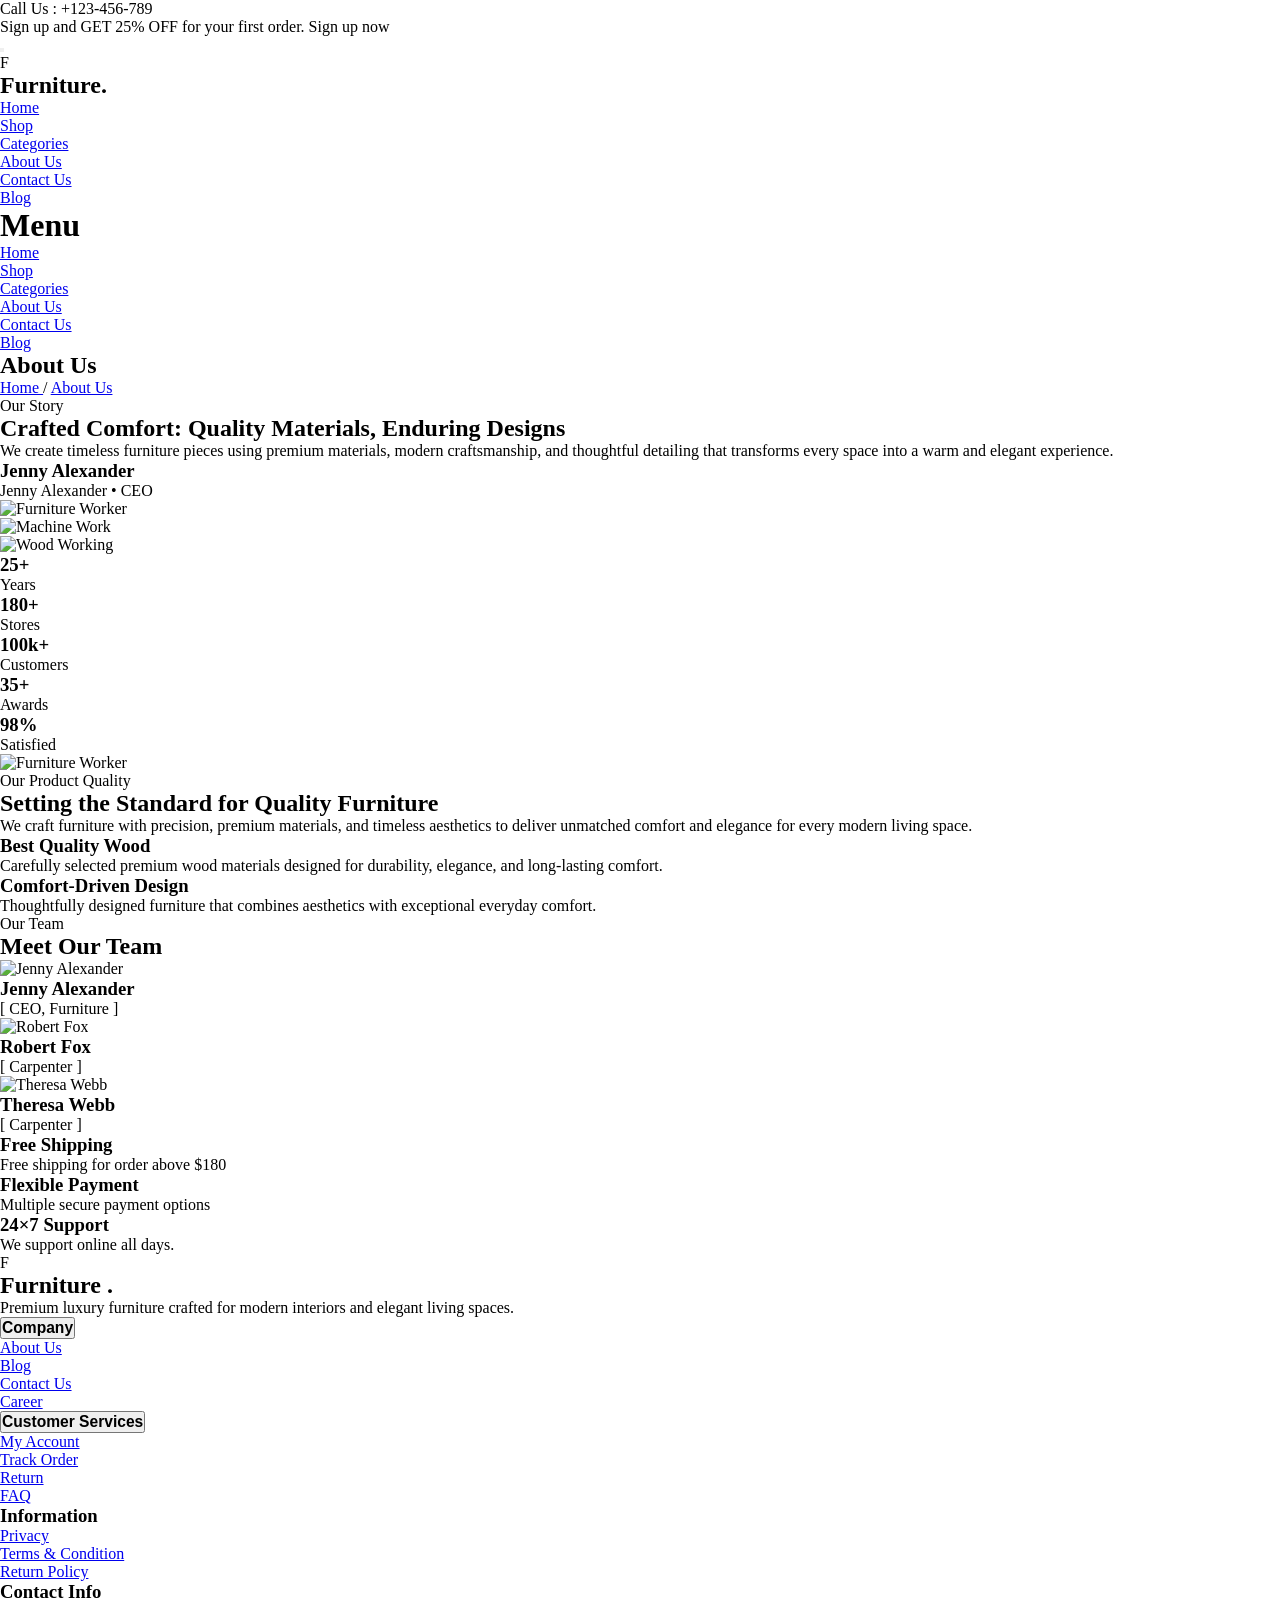
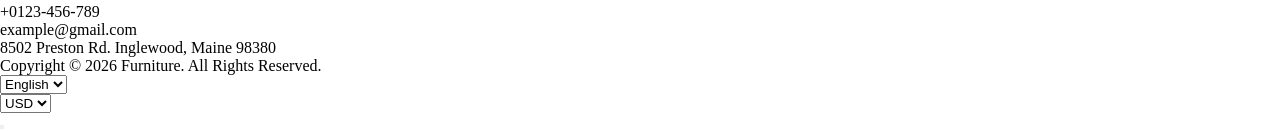
==== about.html @ d577adc3 "abount page ui complted" ====
<!doctype html>
<html lang="en">
  <head>
    <meta charset="UTF-8" />
    <meta name="viewport" content="width=device-width, initial-scale=1.0" />
    <title>About Us</title>
    <script src="https://cdn.tailwindcss.com"></script>
    <link
      href="https://cdn.jsdelivr.net/npm/remixicon/fonts/remixicon.css"
      rel="stylesheet"
    />
    <link rel="stylesheet" href="./css/style.css" />
    <!-- SWIPER CSS -->

    <link
      rel="stylesheet"
      href="https://cdn.jsdelivr.net/npm/swiper@11/swiper-bundle.min.css"
    />

    <!-- AOS CSS -->

    <link rel="stylesheet" href="https://unpkg.com/aos@2.3.4/dist/aos.css" />
    <link rel="stylesheet" href="https://unpkg.com/aos@next/dist/aos.css" />
  </head>
  <body>
    <!-- TOP BAR -->

    <div
      id="topBar"
      class="bg-primary text-white hidden lg:block relative group transition-all duration-300"
    >
      <div
        class="max-w-[1250px] mx-auto flex items-center justify-between py-4"
      >
        <div>
          <p class="text-[18px]">Call Us : +123-456-789</p>
        </div>

        <div>
          <p class="text-[18px]">
            Sign up and GET 25% OFF for your first order.

            <span class="text-accent underline font-semibold cursor-pointer">
              Sign up now
            </span>
          </p>
        </div>

        <div class="flex items-center gap-4 text-accent text-[20px]">
          <i class="ri-facebook-fill cursor-pointer"></i>
          <i class="ri-twitter-fill cursor-pointer"></i>
          <i class="ri-pinterest-fill cursor-pointer"></i>
          <i class="ri-instagram-line cursor-pointer"></i>
          <i class="ri-youtube-fill cursor-pointer"></i>
        </div>
      </div>

      <!-- CLOSE BUTTON -->

      <button
        id="closeBtn"
        class="absolute right-4 top-1/2 -translate-y-1/2 opacity-0 group-hover:opacity-100 transition-all duration-300 text-2xl text-white hover:text-accent"
      >
        <i class="ri-close-line"></i>
      </button>
    </div>

    <!-- NAVBAR -->
    <nav class="bg-white shadow-sm relative">
      <div class="max-w-[1250px] mx-auto px-4">
        <div class="h-[90px] flex items-center justify-between">
          <!-- Logo -->
          <div class="flex items-center gap-3">
            <div
              class="w-[45px] h-[45px] rounded-full bg-primary flex items-center justify-center"
            >
              <span class="text-accent text-2xl font-bold"> F </span>
            </div>

            <h1 class="text-2xl md:text-4xl font-bold text-zinc-800">
              Furniture<span class="text-accent">.</span>
            </h1>
          </div>

          <!-- Desktop Menu -->
          <ul
            class="hidden lg:flex items-center gap-10 text-[18px] font-medium text-zinc-800"
          >
            <li class="hover:text-primary duration-300 cursor-pointer">
              <a href="./index.html">Home</a>
            </li>

            <li class="hover:text-primary duration-300 cursor-pointer">
              <a href="./shop.html">Shop</a>
            </li>

            <li class="hover:text-primary duration-300 cursor-pointer">
              <a href="./categories.html">Categories</a>
            </li>

            <li class="hover:text-primary duration-300 cursor-pointer">
              <a href="./about.html">About Us</a>
            </li>

            <li class="hover:text-primary duration-300 cursor-pointer">
              <a href="./contactUs.html">Contact Us</a>
            </li>

            <li class="hover:text-primary duration-300 cursor-pointer">
              <a href="./blog.html">Blog</a>
            </li>
          </ul>

          <!-- Desktop Icons -->
          <div
            class="hidden md:flex items-center gap-5 text-[24px] text-zinc-800"
          >
            <i class="ri-search-line cursor-pointer hover:text-primary"></i>

            <i class="ri-heart-line cursor-pointer hover:text-primary"></i>

            <i
              class="ri-shopping-cart-2-line cursor-pointer hover:text-primary"
            ></i>

            <i class="ri-user-3-line cursor-pointer hover:text-primary"></i>
          </div>

          <!-- Mobile Menu Button -->
          <i
            id="menuBtn"
            class="ri-menu-3-line text-3xl cursor-pointer lg:hidden"
          ></i>
        </div>
      </div>
    </nav>

    <!-- MOBILE SIDEBAR -->

    <div
      id="sidebar"
      class="fixed top-0 right-[-100%] w-[300px] h-screen bg-white shadow-2xl transition-all duration-500 ease-in-out z-50 p-6"
    >
      <!-- Top -->
      <div class="flex items-center justify-between border-b pb-4">
        <h1 class="text-3xl font-bold text-primary">Menu</h1>

        <i id="closeBtn" class="ri-close-line text-4xl cursor-pointer"></i>
      </div>

      <!-- Menu -->
      <ul
        class="flex flex-col gap-8 mt-10 text-[20px] font-medium text-zinc-800"
      >
        <li class="hover:text-primary cursor-pointer">
          <a href="./index.html">Home</a>
        </li>

        <li class="hover:text-primary cursor-pointer">
          <a href="./shop.html">Shop</a>
        </li>

        <li class="hover:text-primary cursor-pointer">
          <a href="#categories">Categories</a>
        </li>

        <li class="hover:text-primary cursor-pointer">
          <a href="./about.html">About Us</a>
        </li>

        <li class="hover:text-primary cursor-pointer">
          <a href="./contactUs.html">Contact Us</a>
        </li>

        <li class="hover:text-primary cursor-pointer">
          <a href="./blog.html">Blog</a>
        </li>
      </ul>

      <!-- Icons -->
      <div class="flex items-center gap-6 mt-12 text-[28px] text-primary">
        <i class="ri-search-line cursor-pointer"></i>

        <i class="ri-heart-line cursor-pointer"></i>

        <i class="ri-shopping-cart-2-line cursor-pointer"></i>

        <i class="ri-user-3-line cursor-pointer"></i>
      </div>
    </div>

    <!-- OVERLAY -->

    <div id="overlay" class="fixed inset-0 bg-black/40 hidden z-40"></div>

    <section
      class="relative overflow-hidden bg-[#F5F5F5] py-14 md:py-16 lg:py-20"
    >
      <!-- LIGHT GRADIENT -->

      <div
        class="absolute inset-0 bg-gradient-to-b from-white/20 to-transparent"
      ></div>

      <!-- TOP SHAPE -->

      <div
        class="absolute top-0 right-0 w-[180px] h-[180px] rounded-full bg-[#ECECEC] blur-3xl opacity-70"
      ></div>

      <!-- BOTTOM SHAPE -->

      <div
        class="absolute bottom-0 left-0 w-[160px] h-[160px] rounded-full bg-[#ECECEC] blur-3xl opacity-70"
      ></div>

      <!-- CONTENT -->

      <div class="relative z-10 max-w-[1400px] mx-auto px-4 md:px-8 lg:px-12">
        <div
          data-aos="fade-up"
          class="flex flex-col items-center justify-center text-center"
        >
          <!-- TITLE -->

          <h1
            class="text-[34px] sm:text-[42px] md:text-[52px] font-bold tracking-[-1px] text-zinc-900 leading-none"
          >
            About Us
          </h1>

          <!-- BREADCRUMB -->

          <div class="flex items-center gap-3 mt-4">
            <a
              href="./index.html"
              class="text-zinc-500 text-sm md:text-lg hover:text-zinc-900 duration-300"
            >
              Home
            </a>
            <span class="text-zinc-400 text-base md:text-lg"> / </span>
            <a
              href="./about.html"
              class="text-zinc-500 text-sm md:text-lg hover:text-zinc-900 duration-300"
            >
              About Us
            </a>
          </div>
        </div>
      </div>
    </section>



   <!-- =========================
OUR STORY SECTION
========================= -->

<section class="bg-white py-18 lg:py-24 overflow-hidden">

  <div class="max-w-[1320px] mx-auto px-4 sm:px-6 lg:px-8">

    <!-- TOP CONTENT -->

    <div
      class="max-w-4xl mx-auto text-center"
      data-aos="fade-up"
      data-aos-duration="1000"
    >

      <!-- SMALL TITLE -->

      <div class="flex items-center justify-center gap-3 mb-5">

        <span class="w-10 h-[2px] bg-[#D4A437]"></span>

        <p
          class="text-[#555]
          text-xl sm:text-2xl
          font-medium tracking-wide"
        >
          Our Story
        </p>

      </div>

      <!-- MAIN TITLE -->

      <h2
        class="text-4xl sm:text-5xl lg:text-6xl
        font-bold leading-[1.15]
        text-[#1E1E1E]"
      >
        Crafted Comfort:
        <span class="text-[#2E5E3B]">
          Quality Materials,
          Enduring Designs
        </span>
      </h2>

      <!-- DESCRIPTION -->

      <p
        class="mt-6
        text-[#666]
        text-base sm:text-lg
        leading-8"
      >
        We create timeless furniture pieces using premium materials,
        modern craftsmanship, and thoughtful detailing that transforms
        every space into a warm and elegant experience.
      </p>

      <!-- SIGNATURE -->

      <div class="mt-10">

        <h3
          class="text-4xl
          text-[#2B2B2B]
          font-[cursive]"
        >
          Jenny Alexander
        </h3>

        <p
          class="mt-2
          text-[#666]
          text-sm sm:text-base"
        >
          Jenny Alexander
          <span class="text-[#D4A437]">•</span>
          CEO
        </p>

      </div>

    </div>

    <!-- IMAGE GRID -->

   <div
  class="grid grid-cols-1 lg:grid-cols-2 gap-6 mt-16"
>

  <!-- LEFT IMAGE -->

  <div
    class="rounded-[28px]
    overflow-hidden

    h-[350px]
    sm:h-[500px]
    lg:h-[510px]"

    data-aos="fade-right"
    data-aos-duration="1200"
  >

    <img
      src="https://i1-e.pinimg.com/1200x/a8/a0/27/a8a027fc7ca8e3ba19f44482ab052b4e.jpg"

      alt="Furniture Worker"

      class="w-full h-full
      object-cover
      object-center

      hover:scale-105
      duration-700"
    />

  </div>

  <!-- RIGHT IMAGES -->

  <div class="flex flex-col gap-6">

    <!-- TOP -->

    <div
      class="rounded-[28px]
      overflow-hidden

      h-[242px]"

      data-aos="fade-left"
      data-aos-duration="1200"
    >

      <img
        src="https://i1-e.pinimg.com/1200x/ab/b0/6f/abb06ff3cad05513153de90b9ca725d8.jpg"

        alt="Machine Work"

        class="w-full h-full
        object-cover
        object-center

        hover:scale-105
        duration-700"
      />

    </div>

    <!-- BOTTOM -->

    <div
      class="rounded-[28px]
      overflow-hidden

      h-[242px]"

      data-aos="fade-left"
      data-aos-delay="200"
      data-aos-duration="1200"
    >

      <img
        src="https://i.pinimg.com/736x/64/fe/85/64fe85ea0599bc2e76bdd7ce0d0b9702.jpg"

        alt="Wood Working"

        class="w-full h-full
        object-cover
        object-center

        hover:scale-105
        duration-700"
      />

    </div>

  </div>

</div>

    <!-- STATS BOX -->

    <div
      class="mt-10
      bg-[#D4A437]
      rounded-[28px]
      px-6 sm:px-10
      py-8"
      data-aos="zoom-in"
      data-aos-duration="1000"
    >

      <div
        class="grid grid-cols-2 lg:grid-cols-5 gap-8"
      >

        <!-- ITEM -->

        <div class="text-center lg:border-r border-[#c8961f]">

          <h3
            class="text-3xl sm:text-4xl
            font-bold text-[#1E1E1E]"
          >
            25+
          </h3>

          <p
            class="mt-2
            text-[#2B2B2B]
            text-base"
          >
            Years
          </p>

        </div>

        <!-- ITEM -->

        <div class="text-center lg:border-r border-[#c8961f]">

          <h3
            class="text-3xl sm:text-4xl
            font-bold text-[#1E1E1E]"
          >
            180+
          </h3>

          <p
            class="mt-2
            text-[#2B2B2B]
            text-base"
          >
            Stores
          </p>

        </div>

        <!-- ITEM -->

        <div class="text-center lg:border-r border-[#c8961f]">

          <h3
            class="text-3xl sm:text-4xl
            font-bold text-[#1E1E1E]"
          >
            100k+
          </h3>

          <p
            class="mt-2
            text-[#2B2B2B]
            text-base"
          >
            Customers
          </p>

        </div>

        <!-- ITEM -->

        <div class="text-center lg:border-r border-[#c8961f]">

          <h3
            class="text-3xl sm:text-4xl
            font-bold text-[#1E1E1E]"
          >
            35+
          </h3>

          <p
            class="mt-2
            text-[#2B2B2B]
            text-base"
          >
            Awards
          </p>

        </div>

        <!-- ITEM -->

        <div class="text-center">

          <h3
            class="text-3xl sm:text-4xl
            font-bold text-[#1E1E1E]"
          >
            98%
          </h3>

          <p
            class="mt-2
            text-[#2B2B2B]
            text-base"
          >
            Satisfied
          </p>

        </div>

      </div>

    </div>

  </div>

</section>



<!-- =========================
QUALITY SECTION
========================= -->

<section class="bg-white py-20 lg:py-28 overflow-hidden">

  <div class="max-w-[1320px] mx-auto px-4 sm:px-6 lg:px-8">

    <div
  class="grid grid-cols-1 lg:grid-cols-[0.9fr_1.1fr]
  gap-10 lg:gap-8 items-stretch"
>

      <!-- LEFT IMAGE -->

<div
  class="relative h-full"
  data-aos="fade-right"
  data-aos-duration="1200"
>

  <!-- BORDER FRAME -->

  <div
    class="absolute
    top-4 left-4

    w-full h-full

    border-2 border-white/90
    rounded-[28px]

    z-10"
  ></div>

  <!-- IMAGE -->

  <div
    class="rounded-[28px]
    overflow-hidden

    h-full min-h-[420px]"
  >

    <img
      src="https://i1-e.pinimg.com/1200x/1c/62/fb/1c62fb5c6de30a3eac85f3244efd169e.jpg"

      alt="Furniture Worker"

      class="w-full h-full
      object-cover object-center

      hover:scale-105
      duration-700"
    />

  </div>

</div>
      <!-- RIGHT CONTENT -->

      <div
        class="relative

        bg-[#F5F5F5]

        rounded-[32px]

        p-8 sm:p-12 lg:p-16"

        data-aos="fade-left"
        data-aos-duration="1200"
      >

       

        <!-- SMALL TITLE -->

        <div class="flex items-center gap-3 mb-5">

          <span class="w-10 h-[2px] bg-[#D4A437]"></span>

          <p
            class="text-[#555]
            text-sm sm:text-base
            font-medium"
          >
            Our Product Quality
          </p>

        </div>

        <!-- MAIN TITLE -->

        <h2
          class="text-4xl sm:text-5xl
          font-bold

          leading-[1.2]
          text-[#222]"
        >
          Setting the
          <span class="text-[#2E5E3B]">
            Standard for
            Quality Furniture
          </span>
        </h2>

        <!-- DESCRIPTION -->

        <p
          class="mt-6

          text-[#666]
          text-base sm:text-lg
          leading-8

          max-w-2xl"
        >
          We craft furniture with precision, premium materials,
          and timeless aesthetics to deliver unmatched comfort
          and elegance for every modern living space.
        </p>

        <!-- FEATURES -->

        <div
          class="grid grid-cols-1 sm:grid-cols-2
          gap-10 mt-14"
        >

          <!-- ITEM -->

          <div
            data-aos="zoom-in"
            data-aos-delay="100"
          >

            <!-- ICON -->

            <div
              class="w-16 h-16
              rounded-full

              bg-[#F3E3B7]

              flex items-center justify-center"
            >

              <i
                class="ri-plant-line
                text-3xl text-[#2E5E3B]"
              ></i>

            </div>

            <!-- CONTENT -->

            <h3
              class="mt-5
              text-2xl
              font-bold text-[#222]"
            >
              Best Quality Wood
            </h3>

            <p
              class="mt-3
              text-[#666]
              leading-7"
            >
              Carefully selected premium wood materials designed
              for durability, elegance, and long-lasting comfort.
            </p>

          </div>

          <!-- ITEM -->

          <div
            data-aos="zoom-in"
            data-aos-delay="300"
          >

            <!-- ICON -->

            <div
              class="w-16 h-16
              rounded-full

              bg-[#F3E3B7]

              flex items-center justify-center"
            >

              <i
                class="ri-sofa-line
                text-3xl text-[#2E5E3B]"
              ></i>

            </div>

            <!-- CONTENT -->

            <h3
              class="mt-5
              text-2xl
              font-bold text-[#222]"
            >
              Comfort-Driven Design
            </h3>

            <p
              class="mt-3
              text-[#666]
              leading-7"
            >
              Thoughtfully designed furniture that combines
              aesthetics with exceptional everyday comfort.
            </p>

          </div>

        </div>


       

      </div>

    </div>

  </div>

</section>




<!-- =========================
TEAM SECTION
========================= -->

<section class="bg-white py-16 lg:py-24 overflow-hidden">

  <div class="max-w-[1320px] mx-auto px-4 sm:px-6 lg:px-8">

    <!-- TOP CONTENT -->

    <div
      class="text-center max-w-3xl mx-auto"
      data-aos="fade-up"
      data-aos-duration="1000"
    >

      <!-- SMALL TITLE -->

      <div class="flex items-center justify-center gap-3 mb-5">

        <span class="w-10 h-[2px] bg-[#D4A437]"></span>

        <p
          class="text-[#555]
          text-xl sm:text-2xl
          font-medium"
        >
          Our Team
        </p>

      </div>

      <!-- TITLE -->

      <h2
        class="text-4xl sm:text-5xl
        font-bold
        leading-tight
        text-[#1F1F1F]"
      >
        Meet
        <span class="text-[#2E5E3B]">
          Our Team
        </span>
      </h2>

    </div>

    <!-- TEAM GRID -->

    <div
      class="grid grid-cols-1 sm:grid-cols-2 lg:grid-cols-3
      gap-8 lg:gap-10
      mt-16"
    >

      <!-- CARD 1 -->

      <div
        class="group text-center"
        data-aos="fade-up"
        data-aos-duration="1000"
      >

        <!-- IMAGE BOX -->

        <div
          class="relative

          bg-[#ECEBE7]

          rounded-[28px]
          overflow-hidden

          h-[420px]

          flex items-end justify-center"
        >

          <!-- IMAGE -->

          <img
            src="https://i1-e.pinimg.com/1200x/de/34/fd/de34fdc2b7b2411bf7e48630cc0ac9da.jpg"

            alt="Jenny Alexander"

            class="w-full h-full
            object-cover object-top

            group-hover:scale-105
            duration-700"
          />

          <!-- SOCIAL ICONS -->

          <div
            class="absolute
            left-1/2 bottom-6
            -translate-x-1/2

            flex items-center gap-3"
          >

            <a
              href="#"
              class="w-12 h-12
              rounded-full

              bg-[#D4A437]

              flex items-center justify-center

              text-[#1F1F1F]
              text-xl

              hover:bg-[#2E5E3B]
              hover:text-white

              duration-300"
            >
              <i class="ri-facebook-fill"></i>
            </a>

            <a
              href="#"
              class="w-12 h-12
              rounded-full

              bg-[#D4A437]

              flex items-center justify-center

              text-[#1F1F1F]
              text-xl

              hover:bg-[#2E5E3B]
              hover:text-white

              duration-300"
            >
              <i class="ri-twitter-x-fill"></i>
            </a>

            <a
              href="#"
              class="w-12 h-12
              rounded-full

              bg-[#D4A437]

              flex items-center justify-center

              text-[#1F1F1F]
              text-xl

              hover:bg-[#2E5E3B]
              hover:text-white

              duration-300"
            >
              <i class="ri-pinterest-fill"></i>
            </a>

            <a
              href="#"
              class="w-12 h-12
              rounded-full

              bg-[#D4A437]

              flex items-center justify-center

              text-[#1F1F1F]
              text-xl

              hover:bg-[#2E5E3B]
              hover:text-white

              duration-300"
            >
              <i class="ri-instagram-line"></i>
            </a>

          </div>

        </div>

        <!-- CONTENT -->

        <div class="mt-6">

          <h3
            class="text-3xl
            font-bold
            text-[#222]"
          >
            Jenny Alexander
          </h3>

          <p
            class="mt-2
            text-[#777]
            text-lg"
          >
            [ CEO, Furniture ]
          </p>

        </div>

      </div>

      <!-- CARD 2 -->

      <div
        class="group text-center"
        data-aos="fade-up"
        data-aos-delay="200"
        data-aos-duration="1000"
      >

        <!-- IMAGE BOX -->

        <div
          class="bg-[#ECEBE7]

          rounded-[28px]
          overflow-hidden

          h-[420px]"
        >

          <img
            src="https://i.pinimg.com/736x/2d/82/ef/2d82eff22835cabaaa93888dacb1a0b4.jpg"

            alt="Robert Fox"

            class="w-full h-full
            object-cover object-top

            group-hover:scale-105
            duration-700"
          />

        </div>

        <!-- CONTENT -->

        <div class="mt-6">

          <h3
            class="text-3xl
            font-bold
            text-[#222]"
          >
            Robert Fox
          </h3>

          <p
            class="mt-2
            text-[#777]
            text-lg"
          >
            [ Carpenter ]
          </p>

        </div>

      </div>

      <!-- CARD 3 -->

      <div
        class="group text-center"
        data-aos="fade-up"
        data-aos-delay="400"
        data-aos-duration="1000"
      >

        <!-- IMAGE BOX -->

        <div
          class="bg-[#ECEBE7]

          rounded-[28px]
          overflow-hidden

          h-[420px]"
        >

          <img
            src="https://i1-e.pinimg.com/1200x/6f/29/49/6f29497fd19d6d07881ec197c931e171.jpg"

            alt="Theresa Webb"

            class="w-full h-full
            object-cover object-top

            group-hover:scale-105
            duration-700"
          />

        </div>

        <!-- CONTENT -->

        <div class="mt-6">

          <h3
            class="text-3xl
            font-bold
            text-[#222]"
          >
            Theresa Webb
          </h3>

          <p
            class="mt-2
            text-[#777]
            text-lg"
          >
            [ Carpenter ]
          </p>

        </div>

      </div>

    </div>

  </div>

</section>

 

    <!-- =========================
FEATURES SECTION
========================= -->

    <section class="bg-white py-10 md:py-12">
      <div class="max-w-[1400px] mx-auto px-4 md:px-8 lg:px-12">
        <!-- GRID -->

        <div
          data-aos="zoom-in"
          class="grid grid-cols-1 md:grid-cols-2 xl:grid-cols-3 gap-8 xl:gap-12"
        >
          <!-- =========================
      ITEM
      ========================= -->

          <div class="flex items-start gap-4">
            <!-- ICON -->

            <div
              class="w-[58px] h-[58px] rounded-full bg-[#F4B740] flex items-center justify-center shrink-0 relative"
            >
              <!-- OUTLINE -->

              <div
                class="absolute inset-0 rounded-full border-[2px] border-[#1D5A2B] -translate-x-[4px] -translate-y-[4px]"
              ></div>

              <i
                class="ri-box-3-line text-[28px] text-[#1D5A2B] relative z-10"
              ></i>
            </div>

            <!-- CONTENT -->

            <div>
              <h3
                class="text-[22px] md:text-[26px] leading-none font-semibold text-[#222222]"
              >
                Free Shipping
              </h3>

              <p
                class="mt-3 text-[15px] md:text-[17px] leading-[28px] text-[#555555]"
              >
                Free shipping for order above $180
              </p>
            </div>
          </div>

          <!-- =========================
      ITEM
      ========================= -->

          <div class="flex items-start gap-4">
            <!-- ICON -->

            <div
              class="w-[58px] h-[58px] rounded-full bg-[#F4B740] flex items-center justify-center shrink-0 relative"
            >
              <!-- OUTLINE -->

              <div
                class="absolute inset-0 rounded-full border-[2px] border-[#1D5A2B] -translate-x-[4px] -translate-y-[4px]"
              ></div>

              <i
                class="ri-wallet-3-line text-[28px] text-[#1D5A2B] relative z-10"
              ></i>
            </div>

            <!-- CONTENT -->

            <div>
              <h3
                class="text-[22px] md:text-[26px] leading-none font-semibold text-[#222222]"
              >
                Flexible Payment
              </h3>

              <p
                class="mt-3 text-[15px] md:text-[17px] leading-[28px] text-[#555555]"
              >
                Multiple secure payment options
              </p>
            </div>
          </div>

          <!-- =========================
      ITEM
      ========================= -->

          <div class="flex items-start gap-4">
            <!-- ICON -->

            <div
              class="w-[58px] h-[58px] rounded-full bg-[#F4B740] flex items-center justify-center shrink-0 relative"
            >
              <!-- OUTLINE -->

              <div
                class="absolute inset-0 rounded-full border-[2px] border-[#1D5A2B] -translate-x-[4px] -translate-y-[4px]"
              ></div>

              <i
                class="ri-customer-service-2-line text-[28px] text-[#1D5A2B] relative z-10"
              ></i>
            </div>

            <!-- CONTENT -->

            <div>
              <h3
                class="text-[22px] md:text-[26px] leading-none font-semibold text-[#222222]"
              >
                24×7 Support
              </h3>

              <p
                class="mt-3 text-[15px] md:text-[17px] leading-[28px] text-[#555555]"
              >
                We support online all days.
              </p>
            </div>
          </div>
        </div>
      </div>
    </section>

    <!-- FOOTER -->

    <footer class="bg-primary overflow-hidden relative">
      <!-- FLOATING GRADIENTS -->

      <div
        class="absolute top-0 left-0 w-[300px] h-[300px] bg-white/5 blur-3xl rounded-full"
      ></div>

      <div
        class="absolute bottom-0 right-0 w-[300px] h-[300px] bg-accent/20 blur-3xl rounded-full"
      ></div>

      <!-- TOP FOOTER -->

      <div
        class="max-w-[1400px] mx-auto px-4 md:px-8 lg:px-12 py-14 md:py-16 relative z-10"
      >
        <!-- GRID -->

        <div
          class="grid grid-cols-1 sm:grid-cols-2 lg:grid-cols-[1.5fr_1fr_1fr_1fr_1fr] gap-12 lg:gap-10"
        >
          <!-- =========================
      LOGO CONTENT
      ========================= -->

          <div data-aos="fade-up">
            <!-- LOGO -->

            <div class="flex items-center gap-4">
              <!-- ICON -->

              <div
                class="w-[56px] h-[56px] rounded-full bg-accent flex items-center justify-center hover:scale-110 hover:rotate-6 duration-300"
              >
                <span class="text-primary text-4xl font-bold"> F </span>
              </div>

              <!-- TEXT -->

              <h2 class="text-4xl font-bold text-white">
                Furniture

                <span class="text-accent"> . </span>
              </h2>
            </div>

            <!-- DESCRIPTION -->

            <p
              class="text-white/80 text-base md:text-lg leading-relaxed mt-6 max-w-[420px]"
            >
              Premium luxury furniture crafted for modern interiors and elegant
              living spaces.
            </p>

            <!-- SOCIAL ICONS -->

            <div class="flex items-center gap-4 mt-10">
              <!-- FACEBOOK -->

              <a
                href="#"
                class="w-12 h-12 rounded-full bg-white/10 backdrop-blur-md border border-white/10 hover:bg-accent hover:-translate-y-2 hover:scale-110 hover:shadow-xl duration-300 flex items-center justify-center group"
              >
                <i
                  class="ri-facebook-fill text-white group-hover:text-primary text-2xl"
                ></i>
              </a>

              <!-- TWITTER -->

              <a
                href="#"
                class="w-12 h-12 rounded-full bg-white/10 backdrop-blur-md border border-white/10 hover:bg-accent hover:-translate-y-2 hover:scale-110 hover:shadow-xl duration-300 flex items-center justify-center group"
              >
                <i
                  class="ri-twitter-fill text-white group-hover:text-primary text-2xl"
                ></i>
              </a>

              <!-- PINTEREST -->

              <a
                href="#"
                class="w-12 h-12 rounded-full bg-white/10 backdrop-blur-md border border-white/10 hover:bg-accent hover:-translate-y-2 hover:scale-110 hover:shadow-xl duration-300 flex items-center justify-center group"
              >
                <i
                  class="ri-pinterest-fill text-white group-hover:text-primary text-2xl"
                ></i>
              </a>

              <!-- INSTAGRAM -->

              <a
                href="#"
                class="w-12 h-12 rounded-full bg-white/10 backdrop-blur-md border border-white/10 hover:bg-accent hover:-translate-y-2 hover:scale-110 hover:shadow-xl duration-300 flex items-center justify-center group"
              >
                <i
                  class="ri-instagram-line text-white group-hover:text-primary text-2xl"
                ></i>
              </a>

              <!-- YOUTUBE -->

              <a
                href="#"
                class="w-12 h-12 rounded-full bg-white/10 backdrop-blur-md border border-white/10 hover:bg-accent hover:-translate-y-2 hover:scale-110 hover:shadow-xl duration-300 flex items-center justify-center group"
              >
                <i
                  class="ri-youtube-fill text-white group-hover:text-primary text-2xl"
                ></i>
              </a>
            </div>
          </div>

          <!-- =========================
      COMPANY
      ========================= -->

          <div class="footerAccordion" data-aos="fade-up" data-aos-delay="100">
            <!-- TOP -->

            <button
              class="footerAccordionBtn w-full flex items-center justify-between lg:pointer-events-none"
            >
              <h3 class="text-white text-2xl font-semibold">Company</h3>

              <i
                class="ri-arrow-down-s-line text-white text-3xl lg:hidden duration-300"
              ></i>
            </button>

            <!-- CONTENT -->

            <div
              class="footerAccordionContent overflow-hidden max-h-0 lg:max-h-[500px] duration-500"
            >
              <ul class="space-y-5 mt-8">
                <li>
                  <a
                    href="#"
                    class="footerLink text-white/80 hover:text-accent hover:translate-x-2 duration-300 text-base md:text-lg inline-block"
                  >
                    About Us
                  </a>
                </li>

                <li>
                  <a
                    href="#"
                    class="footerLink text-white/80 hover:text-accent hover:translate-x-2 duration-300 text-base md:text-lg inline-block"
                  >
                    Blog
                  </a>
                </li>

                <li>
                  <a
                    href="#"
                    class="footerLink text-white/80 hover:text-accent hover:translate-x-2 duration-300 text-base md:text-lg inline-block"
                  >
                    Contact Us
                  </a>
                </li>

                <li>
                  <a
                    href="#"
                    class="footerLink text-white/80 hover:text-accent hover:translate-x-2 duration-300 text-base md:text-lg inline-block"
                  >
                    Career
                  </a>
                </li>
              </ul>
            </div>
          </div>

          <!-- =========================
      CUSTOMER SERVICES
      ========================= -->

          <div class="footerAccordion" data-aos="fade-up" data-aos-delay="200">
            <!-- TOP -->

            <button
              class="footerAccordionBtn w-full flex items-center justify-between lg:pointer-events-none"
            >
              <h3 class="text-white text-2xl font-semibold">
                Customer Services
              </h3>

              <i
                class="ri-arrow-down-s-line text-white text-3xl lg:hidden duration-300"
              ></i>
            </button>

            <!-- CONTENT -->

            <div
              class="footerAccordionContent overflow-hidden max-h-0 lg:max-h-[500px] duration-500"
            >
              <ul class="space-y-5 mt-8">
                <li>
                  <a
                    href="#"
                    class="footerLink text-white/80 hover:text-accent hover:translate-x-2 duration-300 text-base md:text-lg inline-block"
                  >
                    My Account
                  </a>
                </li>

                <li>
                  <a
                    href="#"
                    class="footerLink text-white/80 hover:text-accent hover:translate-x-2 duration-300 text-base md:text-lg inline-block"
                  >
                    Track Order
                  </a>
                </li>

                <li>
                  <a
                    href="#"
                    class="footerLink text-white/80 hover:text-accent hover:translate-x-2 duration-300 text-base md:text-lg inline-block"
                  >
                    Return
                  </a>
                </li>

                <li>
                  <a
                    href="#"
                    class="footerLink text-white/80 hover:text-accent hover:translate-x-2 duration-300 text-base md:text-lg inline-block"
                  >
                    FAQ
                  </a>
                </li>
              </ul>
            </div>
          </div>

          <!-- =========================
      INFORMATION
      ========================= -->

          <div data-aos="fade-up" data-aos-delay="300">
            <h3 class="text-white text-2xl font-semibold">Information</h3>

            <ul class="space-y-5 mt-8">
              <li>
                <a
                  href="#"
                  class="footerLink text-white/80 hover:text-accent hover:translate-x-2 duration-300 text-base md:text-lg inline-block"
                >
                  Privacy
                </a>
              </li>

              <li>
                <a
                  href="#"
                  class="footerLink text-white/80 hover:text-accent hover:translate-x-2 duration-300 text-base md:text-lg inline-block"
                >
                  Terms & Condition
                </a>
              </li>

              <li>
                <a
                  href="#"
                  class="footerLink text-white/80 hover:text-accent hover:translate-x-2 duration-300 text-base md:text-lg inline-block"
                >
                  Return Policy
                </a>
              </li>
            </ul>
          </div>

          <!-- =========================
      CONTACT
      ========================= -->

          <div data-aos="fade-up" data-aos-delay="400">
            <h3 class="text-white text-2xl font-semibold">Contact Info</h3>

            <ul class="space-y-6 mt-8">
              <!-- PHONE -->

              <li class="flex items-start gap-4">
                <i class="ri-phone-line text-accent text-2xl"></i>

                <span class="text-white/80 text-base md:text-lg">
                  +0123-456-789
                </span>
              </li>

              <!-- EMAIL -->

              <li class="flex items-start gap-4">
                <i class="ri-mail-line text-accent text-2xl"></i>

                <span class="text-white/80 text-base md:text-lg break-all">
                  example@gmail.com
                </span>
              </li>

              <!-- ADDRESS -->

              <li class="flex items-start gap-4">
                <i class="ri-map-pin-line text-accent text-2xl"></i>

                <span
                  class="text-white/80 text-base md:text-lg leading-relaxed"
                >
                  8502 Preston Rd. Inglewood, Maine 98380
                </span>
              </li>
            </ul>
          </div>
        </div>
      </div>

      <!-- =========================
BOTTOM BAR
========================= -->

      <div class="bg-accent border-t border-black/10">
        <div
          class="max-w-[1400px] mx-auto px-4 md:px-8 lg:px-12 py-5 flex flex-col md:flex-row items-center justify-between gap-5"
        >
          <!-- COPYRIGHT -->

          <p
            class="text-zinc-900 text-sm sm:text-base md:text-lg font-medium text-center md:text-left"
          >
            Copyright ©

            <span id="footerYear"></span>

            Furniture. All Rights Reserved.
          </p>

          <!-- LANGUAGE + CURRENCY -->

          <div class="flex items-center gap-5 text-zinc-900">
            <!-- LANGUAGE -->

            <select
              class="bg-transparent outline-none text-sm md:text-base font-medium cursor-pointer"
            >
              <option class="text-black">English</option>

              <option class="text-black">Hindi</option>

              <option class="text-black">Marathi</option>
            </select>

            <!-- DIVIDER -->

            <div class="w-[1px] h-6 bg-black/20"></div>

            <!-- CURRENCY -->

            <select
              class="bg-transparent outline-none text-sm md:text-base font-medium cursor-pointer"
            >
              <option class="text-black">USD</option>

              <option class="text-black">INR</option>

              <option class="text-black">EUR</option>
            </select>
          </div>
        </div>
      </div>

      <!-- =========================
  BACK TO TOP BUTTON
  ========================= -->

      <button
        id="backToTop"
        class="fixed bottom-6 right-6 w-14 h-14 rounded-full bg-accent text-primary text-3xl shadow-2xl flex items-center justify-center hover:scale-110 hover:-translate-y-1 duration-300 opacity-0 invisible z-[999]"
      >
        <i class="ri-arrow-up-line"></i>
      </button>
    </footer>

    <script src="./js/products.js"></script>

    <script src="./js/shop.js"></script>
    <script src="https://cdn.jsdelivr.net/npm/swiper@11/swiper-bundle.min.js"></script>

    <script src="https://unpkg.com/aos@2.3.4/dist/aos.js"></script>
    <script src="https://unpkg.com/aos@next/dist/aos.js"></script>
    <script>
      AOS.init({
        duration: 1000,

        once: true,

        offset: 100,
      });
    </script>
    <script src="./js/shop-details.js"></script>
    <script src="./js/footer.js"></script>
    <script src="./js/header.js"></script>
    <script src="./js/mainColor.js"></script>
  </body>
</html>
---- css/style.css ----
*{
    margin: 0;
    padding: 0;
    box-sizing: border-box;
}
html,
body{
    height: 100%;
    width: 100%;
    
}


/* Hide Scrollbar */

.scrollbar-hide::-webkit-scrollbar {
  display: none;
}

.scrollbar-hide {
  -ms-overflow-style: none;
  scrollbar-width: none;
}


.no-scrollbar::-webkit-scrollbar{
  display: none;
}

.no-scrollbar{
  -ms-overflow-style: none;
  scrollbar-width: none;
}


 .heroSwiper {
    width: 100%;
    overflow: visible;
  }

  .heroSwiper .swiper-slide {
    height: auto;
  }


   /* ACTIVE CENTER CARD */

  

  /* PAGINATION */

  .testimonialSwiper .swiper-pagination-bullet {
    width: 14px;
    height: 14px;
    background: #d4d4d8;
    opacity: 1;
    transition: 0.4s;
  }

  .testimonialSwiper .swiper-pagination-bullet-active {
    width: 38px;
    border-radius: 30px;
    background: #1E3A2F;
  }
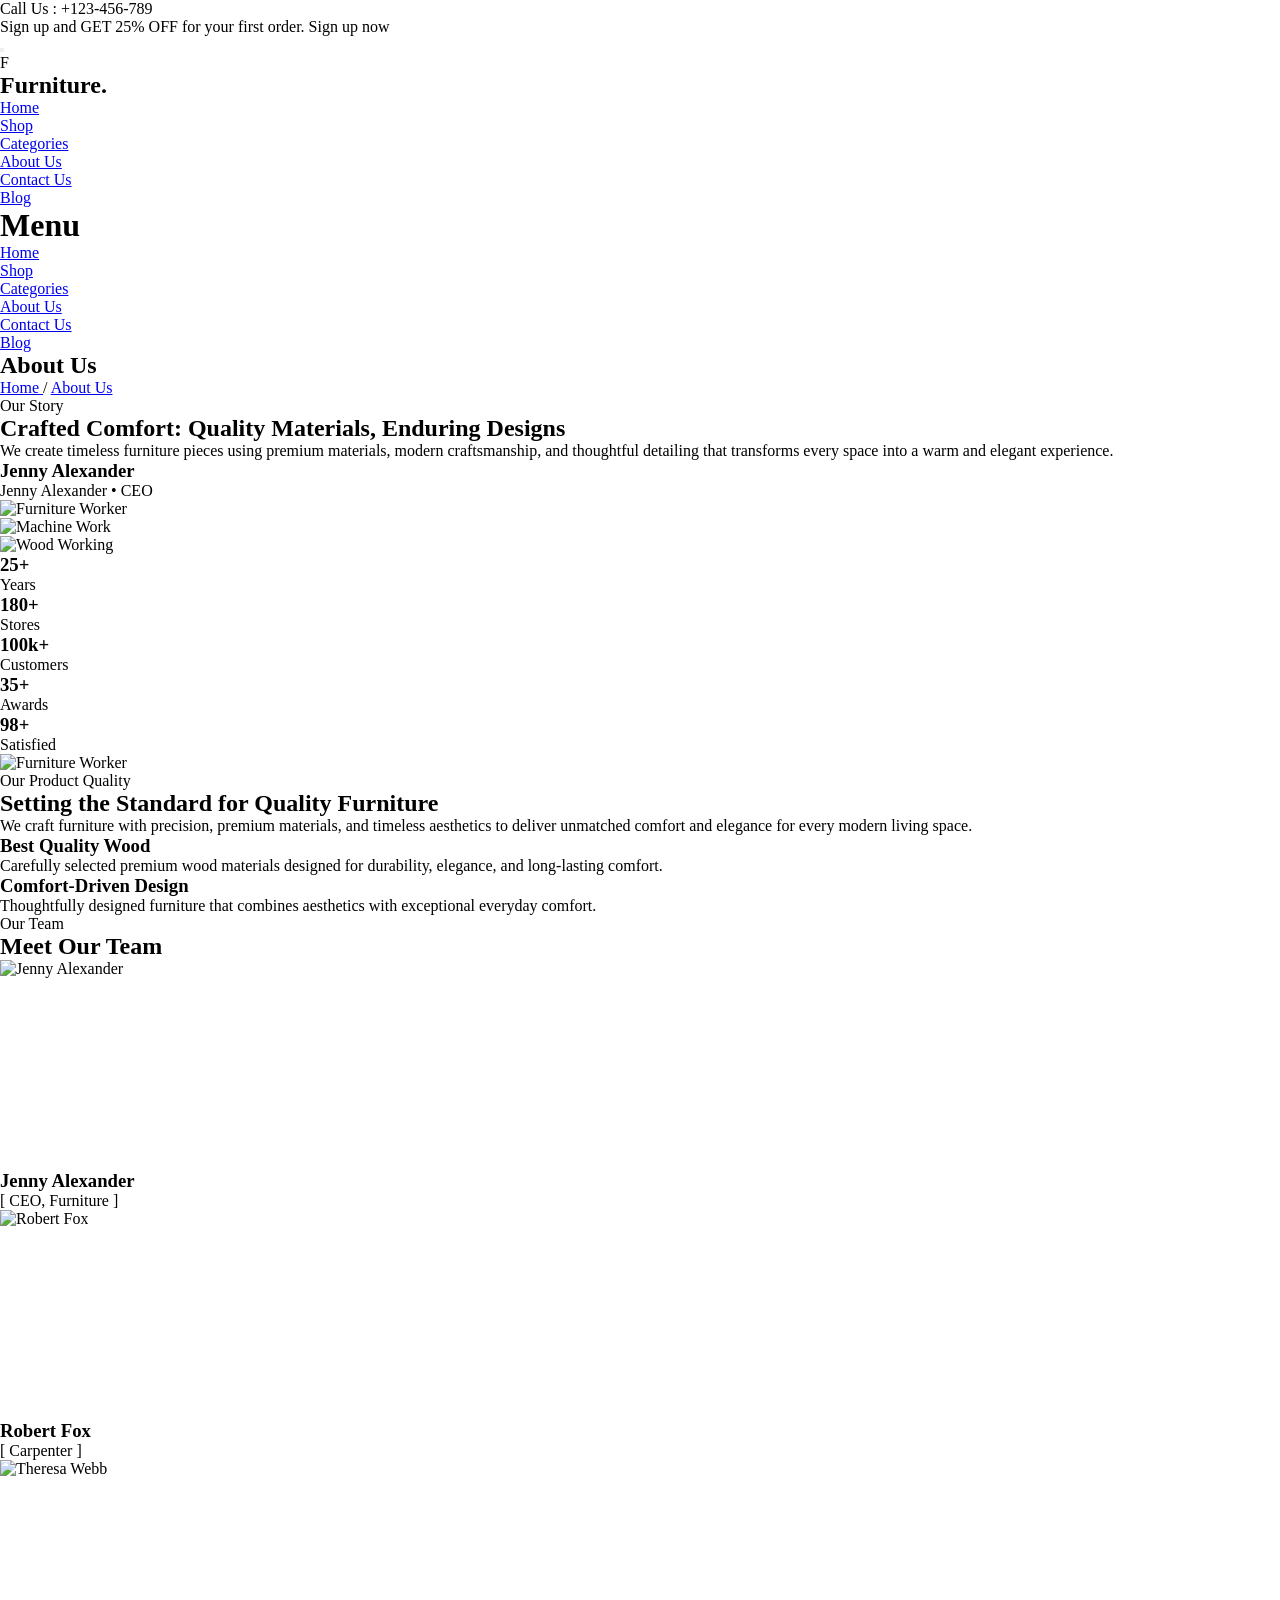
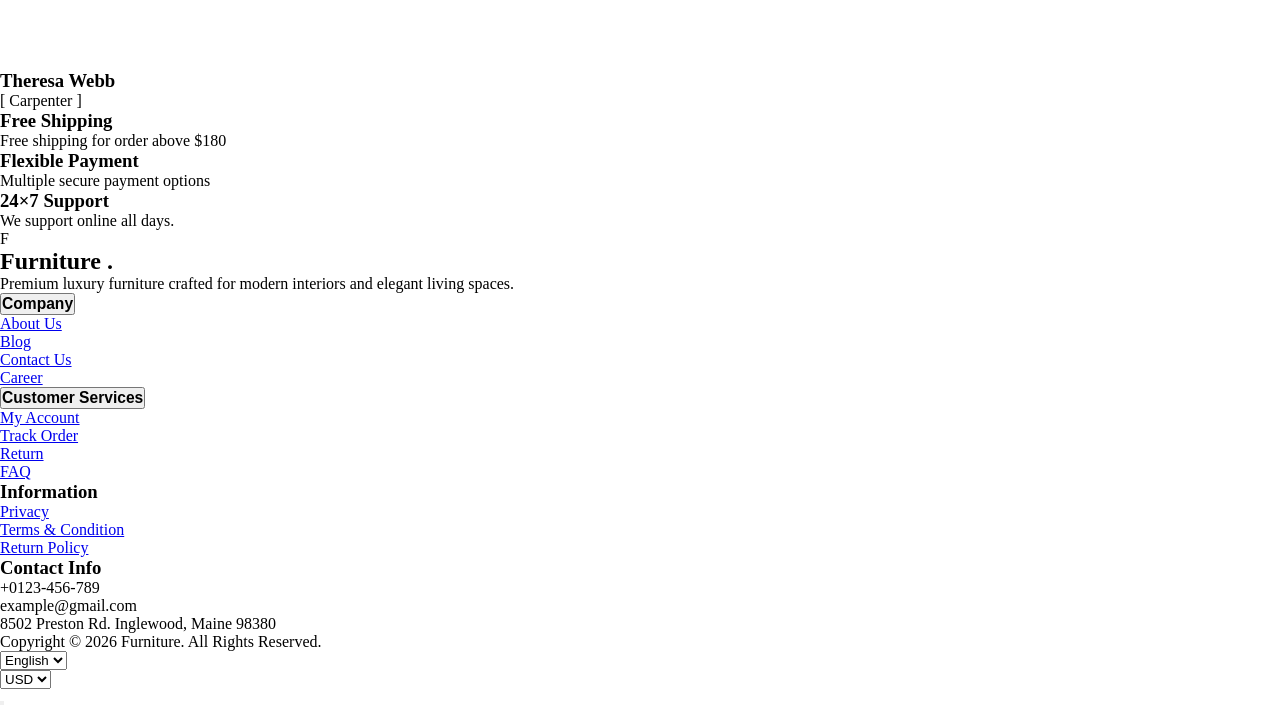
==== commit d0fde60d: "about page ui and js fully completed" ====
--- a/about.html
+++ b/about.html
@@ -253,17 +253,59 @@
 
 
    <!-- =========================
+SCROLL PROGRESS BAR
+========================= -->
+
+<div
+  id="progressBar"
+
+  class="fixed
+  top-0 left-0
+
+  h-[4px]
+  w-0
+
+  bg-[#D4A437]
+
+  z-[9999]
+
+  transition-all
+  duration-150"
+></div>
+
+
+
+
+
+<!-- =========================
 OUR STORY SECTION
 ========================= -->
 
-<section class="bg-white py-18 lg:py-24 overflow-hidden">
-
-  <div class="max-w-[1320px] mx-auto px-4 sm:px-6 lg:px-8">
+<section
+  class="bg-white
+
+  py-16
+  sm:py-20
+  lg:py-24
+
+  overflow-hidden"
+>
+
+  <div
+    class="max-w-[1320px]
+
+    mx-auto
+
+    px-4
+    sm:px-6
+    lg:px-8"
+  >
 
     <!-- TOP CONTENT -->
 
     <div
       class="max-w-4xl mx-auto text-center"
+
       data-aos="fade-up"
       data-aos-duration="1000"
     >
@@ -276,7 +318,10 @@
 
         <p
           class="text-[#555]
-          text-xl sm:text-2xl
+
+          text-lg
+          sm:text-xl
+
           font-medium tracking-wide"
         >
           Our Story
@@ -287,24 +332,41 @@
       <!-- MAIN TITLE -->
 
       <h2
-        class="text-4xl sm:text-5xl lg:text-6xl
-        font-bold leading-[1.15]
+        class="text-3xl
+        sm:text-4xl
+        md:text-5xl
+        lg:text-6xl
+
+        font-bold
+        leading-[1.15]
+
         text-[#1E1E1E]"
       >
         Crafted Comfort:
+
         <span class="text-[#2E5E3B]">
           Quality Materials,
           Enduring Designs
         </span>
+
       </h2>
 
       <!-- DESCRIPTION -->
 
       <p
         class="mt-6
+
         text-[#666]
-        text-base sm:text-lg
-        leading-8"
+
+        text-sm
+        sm:text-base
+        lg:text-lg
+
+        leading-7
+        sm:leading-8
+
+        max-w-3xl
+        mx-auto"
       >
         We create timeless furniture pieces using premium materials,
         modern craftsmanship, and thoughtful detailing that transforms
@@ -316,8 +378,11 @@
       <div class="mt-10">
 
         <h3
-          class="text-4xl
+          class="text-3xl
+          sm:text-4xl
+
           text-[#2B2B2B]
+
           font-[cursive]"
         >
           Jenny Alexander
@@ -325,11 +390,16 @@
 
         <p
           class="mt-2
+
           text-[#666]
-          text-sm sm:text-base"
+
+          text-sm
+          sm:text-base"
         >
           Jenny Alexander
+
           <span class="text-[#D4A437]">•</span>
+
           CEO
         </p>
 
@@ -337,118 +407,179 @@
 
     </div>
 
+
+
+
+
     <!-- IMAGE GRID -->
 
-   <div
-  class="grid grid-cols-1 lg:grid-cols-2 gap-6 mt-16"
->
-
-  <!-- LEFT IMAGE -->
-
-  <div
-    class="rounded-[28px]
-    overflow-hidden
-
-    h-[350px]
-    sm:h-[500px]
-    lg:h-[510px]"
-
-    data-aos="fade-right"
-    data-aos-duration="1200"
-  >
-
-    <img
-      src="https://i1-e.pinimg.com/1200x/a8/a0/27/a8a027fc7ca8e3ba19f44482ab052b4e.jpg"
-
-      alt="Furniture Worker"
-
-      class="w-full h-full
-      object-cover
-      object-center
-
-      hover:scale-105
-      duration-700"
-    />
-
-  </div>
-
-  <!-- RIGHT IMAGES -->
-
-  <div class="flex flex-col gap-6">
-
-    <!-- TOP -->
-
     <div
-      class="rounded-[28px]
-      overflow-hidden
-
-      h-[242px]"
-
-      data-aos="fade-left"
-      data-aos-duration="1200"
+      class="grid
+
+      grid-cols-1
+      lg:grid-cols-2
+
+      gap-5
+      sm:gap-6
+
+      mt-12
+      lg:mt-16"
     >
 
-      <img
-        src="https://i1-e.pinimg.com/1200x/ab/b0/6f/abb06ff3cad05513153de90b9ca725d8.jpg"
-
-        alt="Machine Work"
-
-        class="w-full h-full
-        object-cover
-        object-center
-
-        hover:scale-105
-        duration-700"
-      />
+      <!-- LEFT IMAGE -->
+
+      <div
+        class="rounded-[24px]
+        sm:rounded-[28px]
+
+        overflow-hidden
+
+        h-[300px]
+        sm:h-[450px]
+        lg:h-[510px]"
+
+        data-aos="fade-right"
+        data-aos-duration="1200"
+      >
+
+        <img
+          src="https://i1-e.pinimg.com/1200x/a8/a0/27/a8a027fc7ca8e3ba19f44482ab052b4e.jpg"
+
+          alt="Furniture Worker"
+
+          loading="lazy"
+          decoding="async"
+
+          class="w-full h-full
+
+          object-cover
+          object-center
+
+          hover:scale-105
+          duration-700"
+        />
+
+      </div>
+
+
+
+
+
+      <!-- RIGHT IMAGES -->
+
+      <div class="flex flex-col gap-5 sm:gap-6">
+
+        <!-- TOP -->
+
+        <div
+          class="rounded-[24px]
+          sm:rounded-[28px]
+
+          overflow-hidden
+
+          h-[220px]
+          sm:h-[240px]"
+
+          data-aos="fade-left"
+          data-aos-duration="1200"
+        >
+
+          <img
+            src="https://i1-e.pinimg.com/1200x/ab/b0/6f/abb06ff3cad05513153de90b9ca725d8.jpg"
+
+            alt="Machine Work"
+
+            loading="lazy"
+            decoding="async"
+
+            class="w-full h-full
+
+            object-cover
+            object-center
+
+            hover:scale-105
+            duration-700"
+          />
+
+        </div>
+
+
+
+
+
+        <!-- BOTTOM -->
+
+        <div
+          class="rounded-[24px]
+          sm:rounded-[28px]
+
+          overflow-hidden
+
+          h-[220px]
+          sm:h-[240px]"
+
+          data-aos="fade-left"
+          data-aos-delay="200"
+          data-aos-duration="1200"
+        >
+
+          <img
+            src="https://i.pinimg.com/736x/64/fe/85/64fe85ea0599bc2e76bdd7ce0d0b9702.jpg"
+
+            alt="Wood Working"
+
+            loading="lazy"
+            decoding="async"
+
+            class="w-full h-full
+
+            object-cover
+            object-center
+
+            hover:scale-105
+            duration-700"
+          />
+
+        </div>
+
+      </div>
 
     </div>
 
-    <!-- BOTTOM -->
+
+
+
+
+    <!-- STATS BOX -->
 
     <div
-      class="rounded-[28px]
-      overflow-hidden
-
-      h-[242px]"
-
-      data-aos="fade-left"
-      data-aos-delay="200"
-      data-aos-duration="1200"
-    >
-
-      <img
-        src="https://i.pinimg.com/736x/64/fe/85/64fe85ea0599bc2e76bdd7ce0d0b9702.jpg"
-
-        alt="Wood Working"
-
-        class="w-full h-full
-        object-cover
-        object-center
-
-        hover:scale-105
-        duration-700"
-      />
-
-    </div>
-
-  </div>
-
-</div>
-
-    <!-- STATS BOX -->
-
-    <div
-      class="mt-10
+      class="mt-8
+      sm:mt-10
+
       bg-[#D4A437]
-      rounded-[28px]
-      px-6 sm:px-10
-      py-8"
+
+      rounded-[24px]
+      sm:rounded-[28px]
+
+      px-5
+      sm:px-8
+      lg:px-10
+
+      py-6
+      sm:py-8"
+
       data-aos="zoom-in"
       data-aos-duration="1000"
     >
 
       <div
-        class="grid grid-cols-2 lg:grid-cols-5 gap-8"
+        class="grid
+
+        grid-cols-2
+        md:grid-cols-3
+        lg:grid-cols-5
+
+        gap-8"
       >
 
         <!-- ITEM -->
@@ -456,100 +587,171 @@
         <div class="text-center lg:border-r border-[#c8961f]">
 
           <h3
-            class="text-3xl sm:text-4xl
-            font-bold text-[#1E1E1E]"
-          >
-            25+
+            class="counter
+
+            text-2xl
+            sm:text-3xl
+            lg:text-4xl
+
+            font-bold
+            text-[#1E1E1E]"
+
+            data-target="25"
+          >
+            0
           </h3>
 
           <p
             class="mt-2
+
             text-[#2B2B2B]
-            text-base"
+
+            text-sm
+            sm:text-base"
           >
             Years
           </p>
 
         </div>
 
+
+
+
+
         <!-- ITEM -->
 
         <div class="text-center lg:border-r border-[#c8961f]">
 
           <h3
-            class="text-3xl sm:text-4xl
-            font-bold text-[#1E1E1E]"
-          >
-            180+
+            class="counter
+
+            text-2xl
+            sm:text-3xl
+            lg:text-4xl
+
+            font-bold
+            text-[#1E1E1E]"
+
+            data-target="180"
+          >
+            0
           </h3>
 
           <p
             class="mt-2
+
             text-[#2B2B2B]
-            text-base"
+
+            text-sm
+            sm:text-base"
           >
             Stores
           </p>
 
         </div>
 
+
+
+
+
         <!-- ITEM -->
 
         <div class="text-center lg:border-r border-[#c8961f]">
 
           <h3
-            class="text-3xl sm:text-4xl
-            font-bold text-[#1E1E1E]"
-          >
-            100k+
+            class="counter
+
+            text-2xl
+            sm:text-3xl
+            lg:text-4xl
+
+            font-bold
+            text-[#1E1E1E]"
+
+            data-target="100"
+          >
+            0
           </h3>
 
           <p
             class="mt-2
+
             text-[#2B2B2B]
-            text-base"
+
+            text-sm
+            sm:text-base"
           >
             Customers
           </p>
 
         </div>
 
+
+
+
+
         <!-- ITEM -->
 
         <div class="text-center lg:border-r border-[#c8961f]">
 
           <h3
-            class="text-3xl sm:text-4xl
-            font-bold text-[#1E1E1E]"
-          >
-            35+
+            class="counter
+
+            text-2xl
+            sm:text-3xl
+            lg:text-4xl
+
+            font-bold
+            text-[#1E1E1E]"
+
+            data-target="35"
+          >
+            0
           </h3>
 
           <p
             class="mt-2
+
             text-[#2B2B2B]
-            text-base"
+
+            text-sm
+            sm:text-base"
           >
             Awards
           </p>
 
         </div>
 
+
+
+
+
         <!-- ITEM -->
 
         <div class="text-center">
 
           <h3
-            class="text-3xl sm:text-4xl
-            font-bold text-[#1E1E1E]"
-          >
-            98%
+            class="counter
+
+            text-2xl
+            sm:text-3xl
+            lg:text-4xl
+
+            font-bold
+            text-[#1E1E1E]"
+
+            data-target="98"
+          >
+            0
           </h3>
 
           <p
             class="mt-2
+
             text-[#2B2B2B]
-            text-base"
+
+            text-sm
+            sm:text-base"
           >
             Satisfied
           </p>
@@ -817,6 +1019,7 @@
 
     <div
       class="text-center max-w-3xl mx-auto"
+
       data-aos="fade-up"
       data-aos-duration="1000"
     >
@@ -829,7 +1032,7 @@
 
         <p
           class="text-[#555]
-          text-xl sm:text-2xl
+          text-lg sm:text-xl
           font-medium"
         >
           Our Team
@@ -840,31 +1043,57 @@
       <!-- TITLE -->
 
       <h2
-        class="text-4xl sm:text-5xl
+        class="text-3xl sm:text-4xl lg:text-5xl
+
         font-bold
         leading-tight
+
         text-[#1F1F1F]"
       >
         Meet
+
         <span class="text-[#2E5E3B]">
           Our Team
         </span>
+
       </h2>
 
     </div>
 
+
+
+
+
     <!-- TEAM GRID -->
 
     <div
-      class="grid grid-cols-1 sm:grid-cols-2 lg:grid-cols-3
+      class="grid
+
+      grid-cols-1
+      sm:grid-cols-2
+      lg:grid-cols-3
+
       gap-8 lg:gap-10
-      mt-16"
+
+      mt-14 lg:mt-16"
     >
 
-      <!-- CARD 1 -->
+      <!-- CARD -->
 
       <div
-        class="group text-center"
+        class="team-card
+        group
+        text-center
+
+        transition-all
+        duration-500
+        ease-out
+
+        hover:-translate-y-4
+        hover:shadow-[0_25px_60px_rgba(0,0,0,0.12)]
+
+        cursor-pointer"
+
         data-aos="fade-up"
         data-aos-duration="1000"
       >
@@ -876,13 +1105,62 @@
 
           bg-[#ECEBE7]
 
-          rounded-[28px]
+          rounded-[24px]
+          sm:rounded-[28px]
+
           overflow-hidden
 
-          h-[420px]
-
-          flex items-end justify-center"
+          h-[320px]
+          sm:h-[380px]
+          lg:h-[420px]"
         >
+
+          <!-- OVERLAY -->
+
+          <div
+            class="absolute inset-0
+
+            bg-gradient-to-t
+            from-black/50
+            via-black/10
+            to-transparent
+
+            opacity-0
+            group-hover:opacity-100
+
+            duration-500
+
+            z-10"
+          ></div>
+
+
+
+
+
+          <!-- SHINE EFFECT -->
+
+          <div
+            class="absolute
+
+            top-0 left-[-120%]
+
+            w-[80%]
+            h-full
+
+            bg-white/20
+
+            skew-x-12
+
+            group-hover:left-[140%]
+
+            duration-1000
+
+            z-20"
+          ></div>
+
+
+
+
 
           <!-- IMAGE -->
 
@@ -891,99 +1169,81 @@
 
             alt="Jenny Alexander"
 
+            loading="lazy"
+            decoding="async"
+
             class="w-full h-full
-            object-cover object-top
-
-            group-hover:scale-105
+
+            object-cover
+            object-top
+
+            group-hover:scale-110
+            group-hover:rotate-1
+
             duration-700"
           />
 
+
+
+
+
           <!-- SOCIAL ICONS -->
 
           <div
             class="absolute
+
             left-1/2 bottom-6
             -translate-x-1/2
 
-            flex items-center gap-3"
-          >
+            flex items-center gap-3
+
+            opacity-0
+            translate-y-10
+
+            group-hover:opacity-100
+            group-hover:translate-y-0
+
+            duration-500
+
+            z-30"
+          >
+
+            <!-- FACEBOOK -->
 
             <a
               href="#"
-              class="w-12 h-12
-              rounded-full
-
-              bg-[#D4A437]
-
-              flex items-center justify-center
-
-              text-[#1F1F1F]
-              text-xl
-
-              hover:bg-[#2E5E3B]
-              hover:text-white
-
-              duration-300"
+
+              class="social-icon"
             >
               <i class="ri-facebook-fill"></i>
             </a>
 
+            <!-- TWITTER -->
+
             <a
               href="#"
-              class="w-12 h-12
-              rounded-full
-
-              bg-[#D4A437]
-
-              flex items-center justify-center
-
-              text-[#1F1F1F]
-              text-xl
-
-              hover:bg-[#2E5E3B]
-              hover:text-white
-
-              duration-300"
+
+              class="social-icon"
             >
               <i class="ri-twitter-x-fill"></i>
             </a>
 
+            <!-- PINTEREST -->
+
             <a
               href="#"
-              class="w-12 h-12
-              rounded-full
-
-              bg-[#D4A437]
-
-              flex items-center justify-center
-
-              text-[#1F1F1F]
-              text-xl
-
-              hover:bg-[#2E5E3B]
-              hover:text-white
-
-              duration-300"
+
+              class="social-icon"
             >
               <i class="ri-pinterest-fill"></i>
             </a>
 
+            <!-- INSTAGRAM -->
+
             <a
               href="#"
-              class="w-12 h-12
-              rounded-full
-
-              bg-[#D4A437]
-
-              flex items-center justify-center
-
-              text-[#1F1F1F]
-              text-xl
-
-              hover:bg-[#2E5E3B]
-              hover:text-white
-
-              duration-300"
+
+              class="social-icon"
             >
               <i class="ri-instagram-line"></i>
             </a>
@@ -992,13 +1252,19 @@
 
         </div>
 
+
+
+
+
         <!-- CONTENT -->
 
         <div class="mt-6">
 
           <h3
-            class="text-3xl
+            class="text-2xl sm:text-3xl
+
             font-bold
+
             text-[#222]"
           >
             Jenny Alexander
@@ -1006,8 +1272,10 @@
 
           <p
             class="mt-2
+
             text-[#777]
-            text-lg"
+
+            text-base sm:text-lg"
           >
             [ CEO, Furniture ]
           </p>
@@ -1016,38 +1284,145 @@
 
       </div>
 
+
+
+
+
       <!-- CARD 2 -->
 
       <div
-        class="group text-center"
+        class="team-card
+        group
+        text-center
+
+        transition-all
+        duration-500
+        ease-out
+
+        hover:-translate-y-4
+        hover:shadow-[0_25px_60px_rgba(0,0,0,0.12)]
+
+        cursor-pointer"
+
         data-aos="fade-up"
         data-aos-delay="200"
         data-aos-duration="1000"
       >
 
-        <!-- IMAGE BOX -->
-
         <div
-          class="bg-[#ECEBE7]
-
-          rounded-[28px]
+          class="relative
+
+          bg-[#ECEBE7]
+
+          rounded-[24px]
+          sm:rounded-[28px]
+
           overflow-hidden
 
-          h-[420px]"
+          h-[320px]
+          sm:h-[380px]
+          lg:h-[420px]"
         >
+
+          <!-- OVERLAY -->
+
+          <div
+            class="absolute inset-0
+
+            bg-gradient-to-t
+            from-black/50
+            via-black/10
+            to-transparent
+
+            opacity-0
+            group-hover:opacity-100
+
+            duration-500
+
+            z-10"
+          ></div>
+
+          <!-- SHINE -->
+
+          <div
+            class="absolute
+
+            top-0 left-[-120%]
+
+            w-[80%]
+            h-full
+
+            bg-white/20
+
+            skew-x-12
+
+            group-hover:left-[140%]
+
+            duration-1000
+
+            z-20"
+          ></div>
+
+          <!-- IMAGE -->
 
           <img
             src="https://i.pinimg.com/736x/2d/82/ef/2d82eff22835cabaaa93888dacb1a0b4.jpg"
 
             alt="Robert Fox"
 
+            loading="lazy"
+            decoding="async"
+
             class="w-full h-full
-            object-cover object-top
-
-            group-hover:scale-105
+
+            object-cover
+            object-top
+
+            group-hover:scale-110
+            group-hover:rotate-1
+
             duration-700"
           />
 
+          <!-- ICONS -->
+
+          <div
+            class="absolute
+
+            left-1/2 bottom-6
+            -translate-x-1/2
+
+            flex items-center gap-3
+
+            opacity-0
+            translate-y-10
+
+            group-hover:opacity-100
+            group-hover:translate-y-0
+
+            duration-500
+
+            z-30"
+          >
+
+            <a href="#" class="social-icon">
+              <i class="ri-facebook-fill"></i>
+            </a>
+
+            <a href="#" class="social-icon">
+              <i class="ri-twitter-x-fill"></i>
+            </a>
+
+            <a href="#" class="social-icon">
+              <i class="ri-pinterest-fill"></i>
+            </a>
+
+            <a href="#" class="social-icon">
+              <i class="ri-instagram-line"></i>
+            </a>
+
+          </div>
+
         </div>
 
         <!-- CONTENT -->
@@ -1055,9 +1430,8 @@
         <div class="mt-6">
 
           <h3
-            class="text-3xl
-            font-bold
-            text-[#222]"
+            class="text-2xl sm:text-3xl
+            font-bold text-[#222]"
           >
             Robert Fox
           </h3>
@@ -1065,7 +1439,7 @@
           <p
             class="mt-2
             text-[#777]
-            text-lg"
+            text-base sm:text-lg"
           >
             [ Carpenter ]
           </p>
@@ -1074,38 +1448,145 @@
 
       </div>
 
+
+
+
+
       <!-- CARD 3 -->
 
       <div
-        class="group text-center"
+        class="team-card
+        group
+        text-center
+
+        transition-all
+        duration-500
+        ease-out
+
+        hover:-translate-y-4
+        hover:shadow-[0_25px_60px_rgba(0,0,0,0.12)]
+
+        cursor-pointer"
+
         data-aos="fade-up"
         data-aos-delay="400"
         data-aos-duration="1000"
       >
 
-        <!-- IMAGE BOX -->
-
         <div
-          class="bg-[#ECEBE7]
-
-          rounded-[28px]
+          class="relative
+
+          bg-[#ECEBE7]
+
+          rounded-[24px]
+          sm:rounded-[28px]
+
           overflow-hidden
 
-          h-[420px]"
+          h-[320px]
+          sm:h-[380px]
+          lg:h-[420px]"
         >
+
+          <!-- OVERLAY -->
+
+          <div
+            class="absolute inset-0
+
+            bg-gradient-to-t
+            from-black/50
+            via-black/10
+            to-transparent
+
+            opacity-0
+            group-hover:opacity-100
+
+            duration-500
+
+            z-10"
+          ></div>
+
+          <!-- SHINE -->
+
+          <div
+            class="absolute
+
+            top-0 left-[-120%]
+
+            w-[80%]
+            h-full
+
+            bg-white/20
+
+            skew-x-12
+
+            group-hover:left-[140%]
+
+            duration-1000
+
+            z-20"
+          ></div>
+
+          <!-- IMAGE -->
 
           <img
             src="https://i1-e.pinimg.com/1200x/6f/29/49/6f29497fd19d6d07881ec197c931e171.jpg"
 
             alt="Theresa Webb"
 
+            loading="lazy"
+            decoding="async"
+
             class="w-full h-full
-            object-cover object-top
-
-            group-hover:scale-105
+
+            object-cover
+            object-top
+
+            group-hover:scale-110
+            group-hover:rotate-1
+
             duration-700"
           />
 
+          <!-- ICONS -->
+
+          <div
+            class="absolute
+
+            left-1/2 bottom-6
+            -translate-x-1/2
+
+            flex items-center gap-3
+
+            opacity-0
+            translate-y-10
+
+            group-hover:opacity-100
+            group-hover:translate-y-0
+
+            duration-500
+
+            z-30"
+          >
+
+            <a href="#" class="social-icon">
+              <i class="ri-facebook-fill"></i>
+            </a>
+
+            <a href="#" class="social-icon">
+              <i class="ri-twitter-x-fill"></i>
+            </a>
+
+            <a href="#" class="social-icon">
+              <i class="ri-pinterest-fill"></i>
+            </a>
+
+            <a href="#" class="social-icon">
+              <i class="ri-instagram-line"></i>
+            </a>
+
+          </div>
+
         </div>
 
         <!-- CONTENT -->
@@ -1113,9 +1594,8 @@
         <div class="mt-6">
 
           <h3
-            class="text-3xl
-            font-bold
-            text-[#222]"
+            class="text-2xl sm:text-3xl
+            font-bold text-[#222]"
           >
             Theresa Webb
           </h3>
@@ -1123,7 +1603,7 @@
           <p
             class="mt-2
             text-[#777]
-            text-lg"
+            text-base sm:text-lg"
           >
             [ Carpenter ]
           </p>
@@ -1675,6 +2155,7 @@
         offset: 100,
       });
     </script>
+    <script src="./js/about.js"></script>
     <script src="./js/shop-details.js"></script>
     <script src="./js/footer.js"></script>
     <script src="./js/header.js"></script>
--- a/css/style.css
+++ b/css/style.css
@@ -61,4 +61,41 @@
     width: 38px;
     border-radius: 30px;
     background: #1E3A2F;
-  }+  }
+
+
+
+  .social-icon{
+
+  width: 48px;
+  height: 48px;
+
+  border-radius: 9999px;
+
+  display: flex;
+  align-items: center;
+  justify-content: center;
+
+  font-size: 20px;
+
+  color: white;
+
+  background: rgba(255,255,255,0.18);
+
+  backdrop-filter: blur(12px);
+
+  border: 1px solid rgba(255,255,255,0.25);
+
+  transition: all 0.3s ease;
+
+}
+
+.social-icon:hover{
+
+  background: #D4A437;
+
+  color: #1F1F1F;
+
+  transform: translateY(-4px);
+
+}
